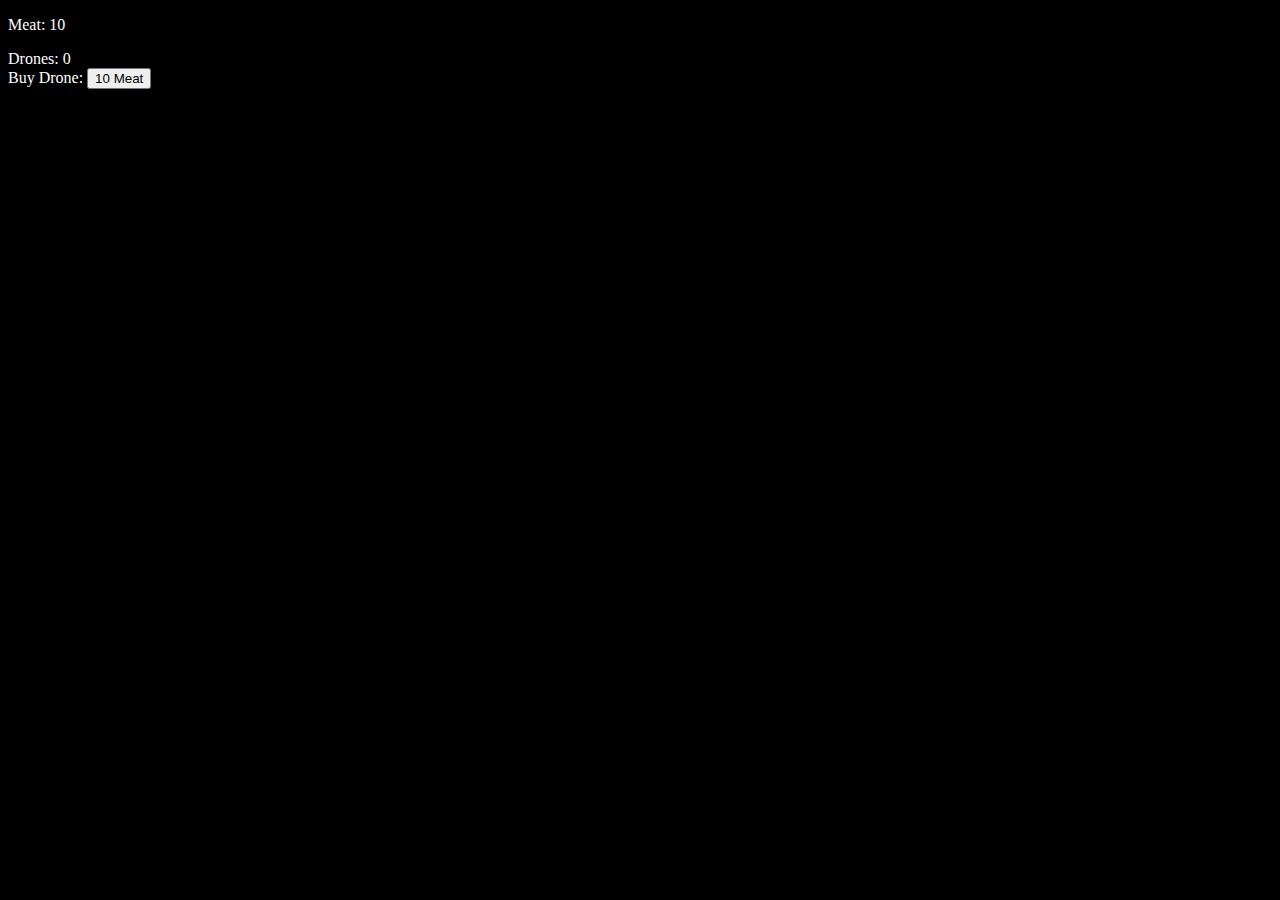
==== swarm_sim/index.html @ c90e1f66 "batman :wq" ====
<!DOCTYPE html>
<html lang="en">
<head>
    <meta charset="UTF-8">
    <meta name="viewport" content="width=device-width, initial-scale=1.0">
    <link rel="stylesheet" href="style.css">
    <title>Document</title>
</head>
<body>
    <p>
        Meat: <scan id="number_of_meat">10</scan>
    </p>

    <p>
        Drones: <scan id="number_of_drones">0</scan>
        <br>
        Buy Drone: <button type="button" onclick="buy_drone()"><scan id="drone_price">10</scan> Meat</button>
    </p>

    <script src="index.js"></script>
</body>
</html>
---- swarm_sim/style.css ----
body {
    background-color: black;
    color: white;
}
button {
    cursor: pointer;
}
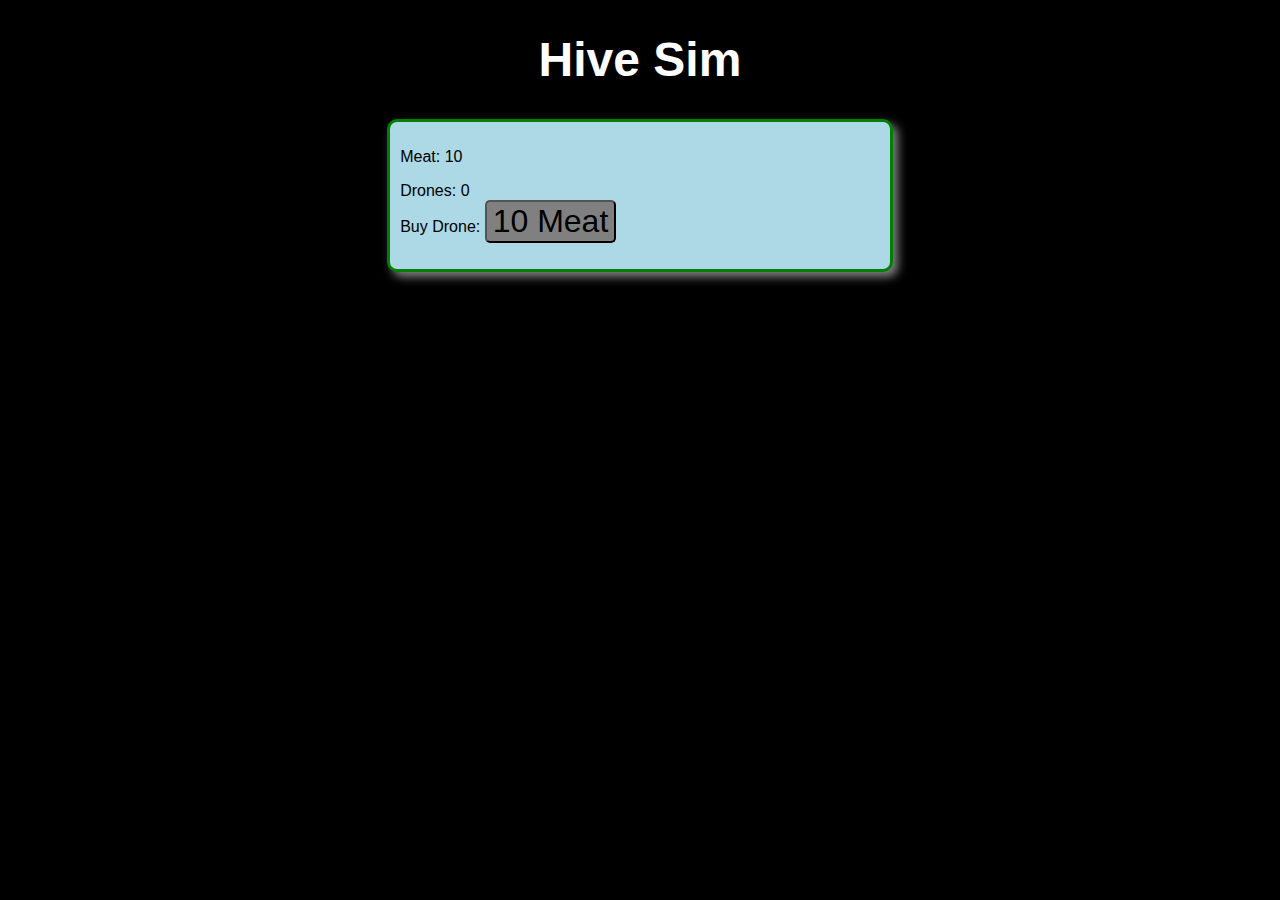
==== commit d560fe6d: "Continued work on Hive Sim" ====
--- a/swarm_sim/index.html
+++ b/swarm_sim/index.html
@@ -1,22 +1,31 @@
 <!DOCTYPE html>
 <html lang="en">
+
 <head>
     <meta charset="UTF-8">
     <meta name="viewport" content="width=device-width, initial-scale=1.0">
     <link rel="stylesheet" href="style.css">
-    <title>Document</title>
+    <title>Hive Sim</title>
 </head>
+
 <body>
-    <p>
-        Meat: <scan id="number_of_meat">10</scan>
-    </p>
+    <h1>Hive Sim</h1>
+    
+    <div id="main_body">
+        <p>
+            Meat: <scan id="number_of_meat">10</scan>
+        </p>
 
-    <p>
-        Drones: <scan id="number_of_drones">0</scan>
-        <br>
-        Buy Drone: <button type="button" onclick="buy_drone()"><scan id="drone_price">10</scan> Meat</button>
-    </p>
+        <p>
+            Drones: <scan id="number_of_drones">0</scan>
+            <br>
+            Buy Drone: <button id="buy_drone" type="button" onclick="buy_drone()">
+                <scan id="drone_price">10</scan> Meat
+            </button>
+        </p>
+    </div>
 
     <script src="index.js"></script>
 </body>
+
 </html>--- a/swarm_sim/style.css
+++ b/swarm_sim/style.css
@@ -1,7 +1,30 @@
 body {
+    font-family: Arial, Helvetica, sans-serif;
     background-color: black;
     color: white;
 }
 button {
+    background-color: gray;
+    border-radius: 5px;
     cursor: pointer;
+    font-size: 2em;
+    color: black;
+}
+button::hover {
+    background-color: rgb(100, 100, 100);
+}
+h1{
+    font-size: 3em;
+    text-align: center;
+}
+#main_body {
+    background-color: lightblue;
+    color: black;
+    margin-left: 30%;
+    margin-right: 30%;
+    padding: 10px;
+    border-radius: 10px;
+    box-shadow: 5px 5px 10px rgba(255, 255, 255, 0.5);
+    border: 3px solid green;
+    
 }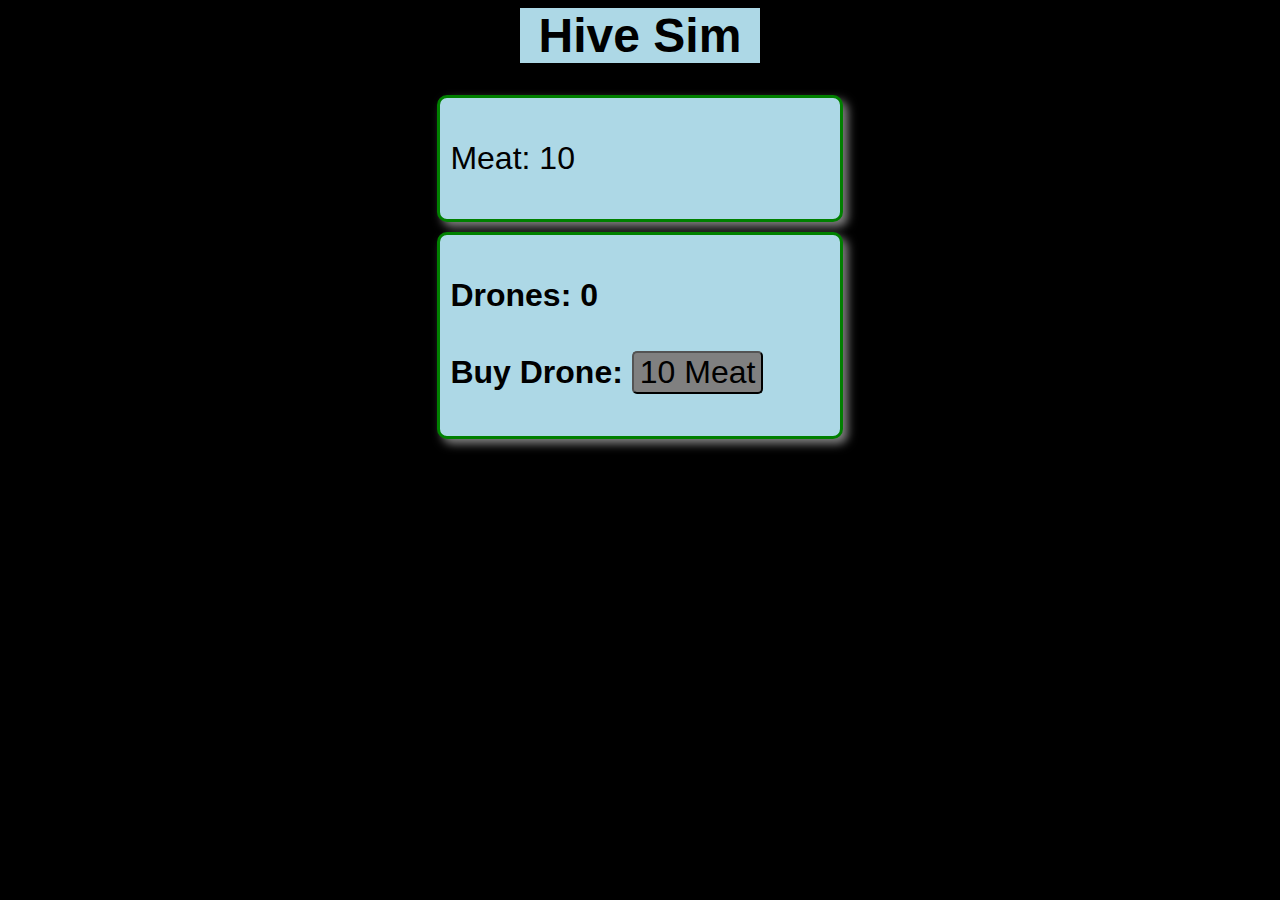
==== commit b4d33d65: "made the site look prettier" ====
--- a/swarm_sim/index.html
+++ b/swarm_sim/index.html
@@ -10,18 +10,22 @@
 
 <body>
     <h1>Hive Sim</h1>
-    
+
     <div id="main_body">
         <p>
             Meat: <scan id="number_of_meat">10</scan>
         </p>
-
+    </div>
+    <div id="main_body">
         <p>
-            Drones: <scan id="number_of_drones">0</scan>
-            <br>
+        <div id="bold"> Drones: <scan id="number_of_drones">0</scan>
+        </div>
+        <br>
+        <div id="bold">
             Buy Drone: <button id="buy_drone" type="button" onclick="buy_drone()">
                 <scan id="drone_price">10</scan> Meat
             </button>
+        </div>
         </p>
     </div>
 
--- a/swarm_sim/style.css
+++ b/swarm_sim/style.css
@@ -7,7 +7,7 @@
     background-color: gray;
     border-radius: 5px;
     cursor: pointer;
-    font-size: 2em;
+    font-size: 1em;
     color: black;
 }
 button::hover {
@@ -16,15 +16,27 @@
 h1{
     font-size: 3em;
     text-align: center;
+    background-color: lightblue;
+    color: black;
+    margin-top: 0px;
+    margin-left: auto;
+    margin-right: auto;
+    width: 5em;
 }
 #main_body {
     background-color: lightblue;
     color: black;
-    margin-left: 30%;
-    margin-right: 30%;
+    width: auto;
+    margin-left: auto;
+    margin-right: auto;
+    max-width: 30%;
     padding: 10px;
     border-radius: 10px;
     box-shadow: 5px 5px 10px rgba(255, 255, 255, 0.5);
     border: 3px solid green;
-    
+    margin-bottom: 10px;
+    font-size: 2em;
+}
+#bold {
+    font-weight: bold;
 }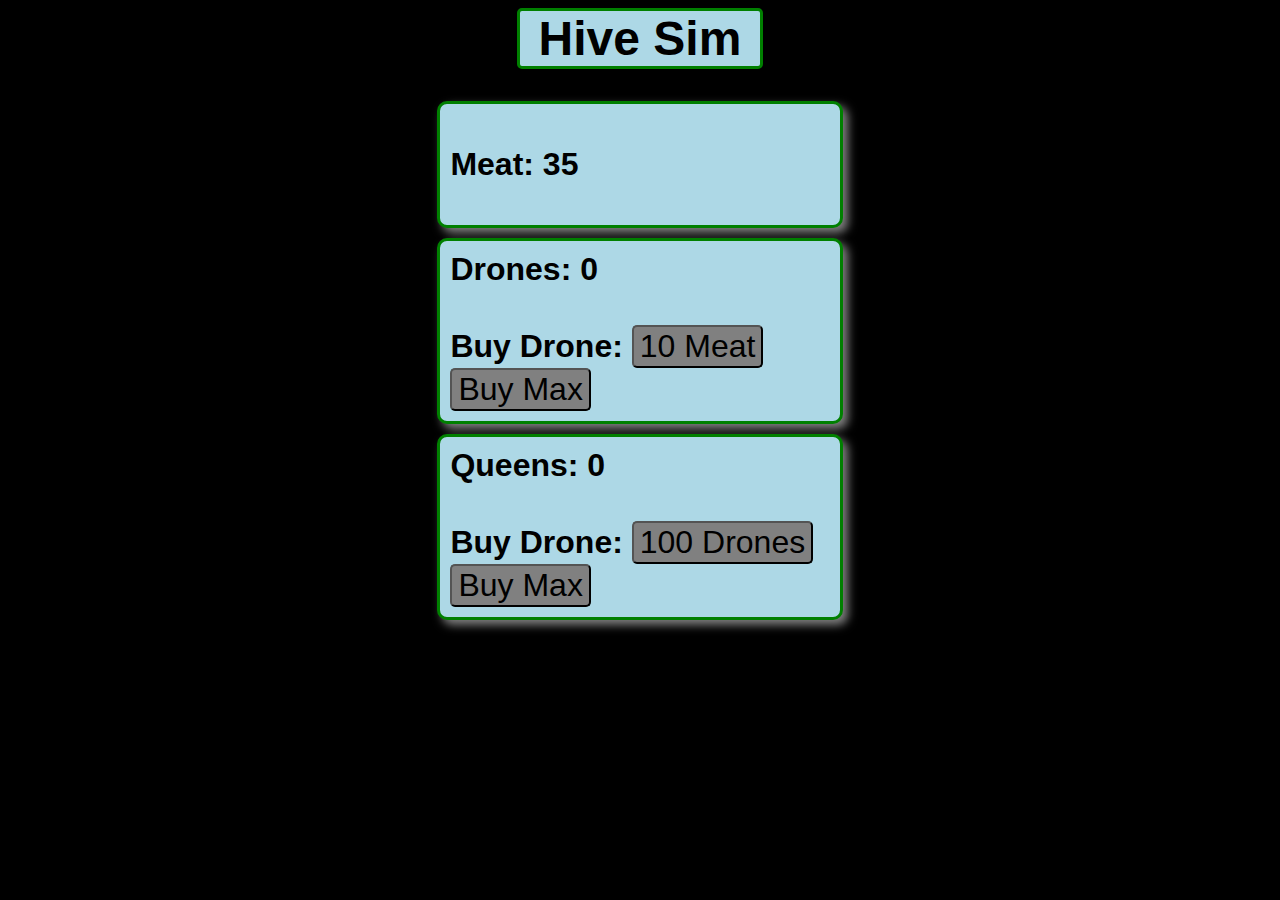
==== commit bc7b320e: "split file into smaller files" ====
--- a/swarm_sim/index.html
+++ b/swarm_sim/index.html
@@ -11,25 +11,39 @@
 <body>
     <h1>Hive Sim</h1>
 
-    <div id="main_body">
+    <div id="section">
         <p>
-            Meat: <scan id="number_of_meat">10</scan>
-        </p>
-    </div>
-    <div id="main_body">
-        <p>
-        <div id="bold"> Drones: <scan id="number_of_drones">0</scan>
-        </div>
-        <br>
-        <div id="bold">
-            Buy Drone: <button id="buy_drone" type="button" onclick="buy_drone()">
-                <scan id="drone_price">10</scan> Meat
-            </button>
-        </div>
+            Meat: <scan id="number_of_meat">35</scan>
         </p>
     </div>
 
-    <script src="index.js"></script>
+    <div id="section">
+        <div> Drones: <scan id="number_of_drones">0</scan></div>
+        <br>
+        <div>
+            Buy Drone: <button id="buy_drones" type="button" onclick="buy_drones()">
+                <scan id="drone_price">10</scan> Meat
+            </button>
+            <button id="buy_drones" type="button" onclick="buy_max_drones()">
+                Buy Max
+            </button>
+        </div>
+    </div>
+
+    <div id="section">
+        <div> Queens: <scan id="number_of_queens">0</scan></div>
+        <br>
+        <div>
+            Buy Drone: <button id="buy_queens" type="button" onclick="buy_queens()">
+                <scan id="queen_price">100</scan> Drones
+            </button>
+            <button id="buy_drones" type="button" onclick="buy_max_queens()">
+                Buy Max
+            </button>
+        </div>
+    </div>
+
+    <script type="module" src="./src/index.js"></script>
+
 </body>
-
 </html>--- a/swarm_sim/style.css
+++ b/swarm_sim/style.css
@@ -22,8 +22,10 @@
     margin-left: auto;
     margin-right: auto;
     width: 5em;
+    border-radius: 5px;
+    border: 3px solid green;
 }
-#main_body {
+#section {
     background-color: lightblue;
     color: black;
     width: auto;
@@ -36,6 +38,7 @@
     border: 3px solid green;
     margin-bottom: 10px;
     font-size: 2em;
+    font-weight: bold;
 }
 #bold {
     font-weight: bold;
